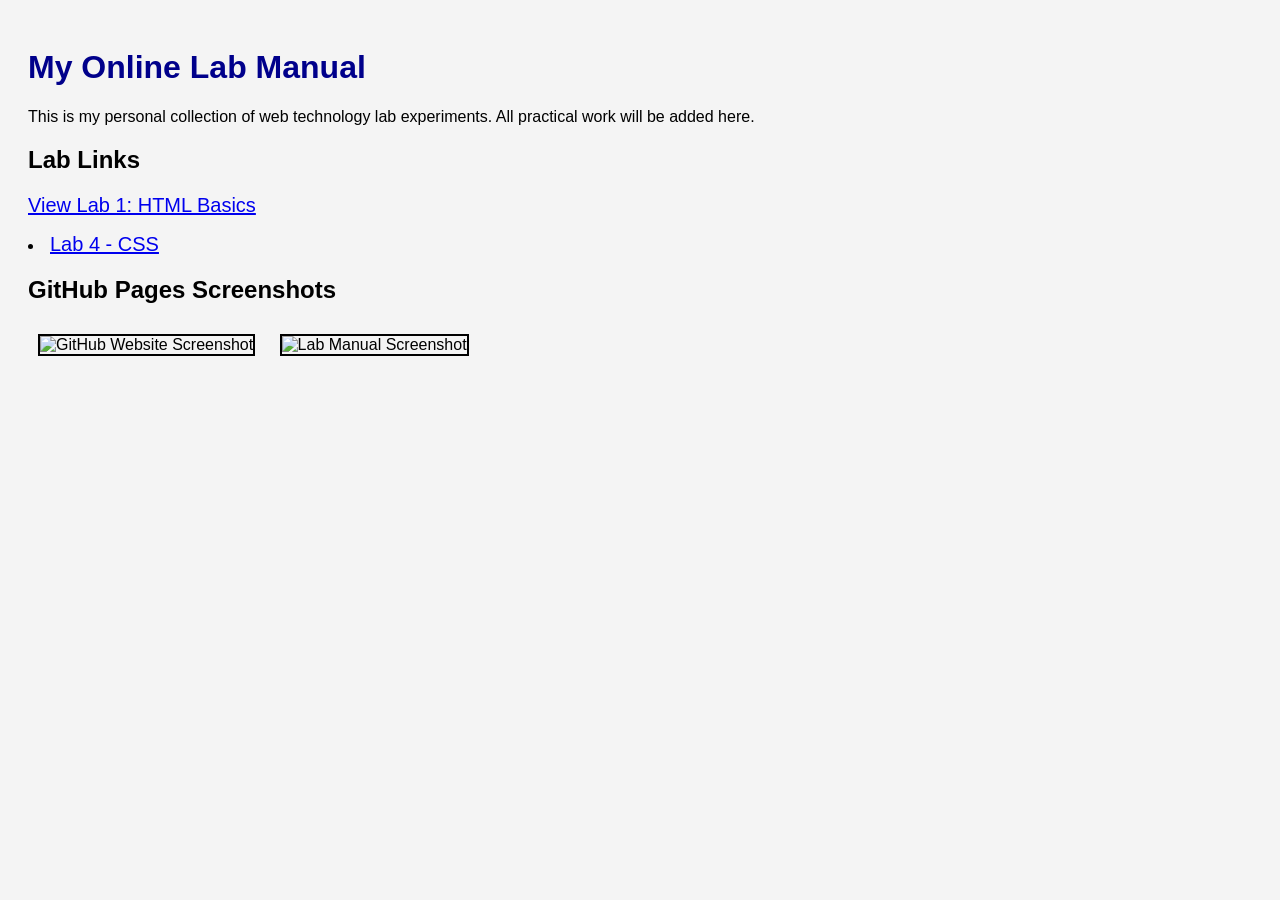
==== lab2.html @ 05289937 "Add files via upload" ====
<!DOCTYPE html>
<html>
<head>
    <title>My Online Lab Manual</title>

    <style>
        body{
            font-family: Arial;
            background-color: #f4f4f4;
            padding: 20px;
        }

        h1{
            color: darkblue;
        }

        img{
            width: 400px;
            border: 2px solid black;
            margin: 10px;
        }

        a{
            font-size: 20px;
        }
    </style>
</head>

<body>

    <h1>My Online Lab Manual</h1>

    <p>
        This is my personal collection of web technology lab experiments.
        All practical work will be added here.
    </p>

    <h2>Lab Links</h2>

    <p>
        <a href="lab1.html">View Lab 1: HTML Basics</a>
        <li><a href="lab4.html">Lab 4 - CSS</a></li>
    </p>

    <h2>GitHub Pages Screenshots</h2>

    <img src="screenshot1.png" alt="GitHub Website Screenshot">

    <img src="screenshot2.png" alt="Lab Manual Screenshot">

</body>
</html>
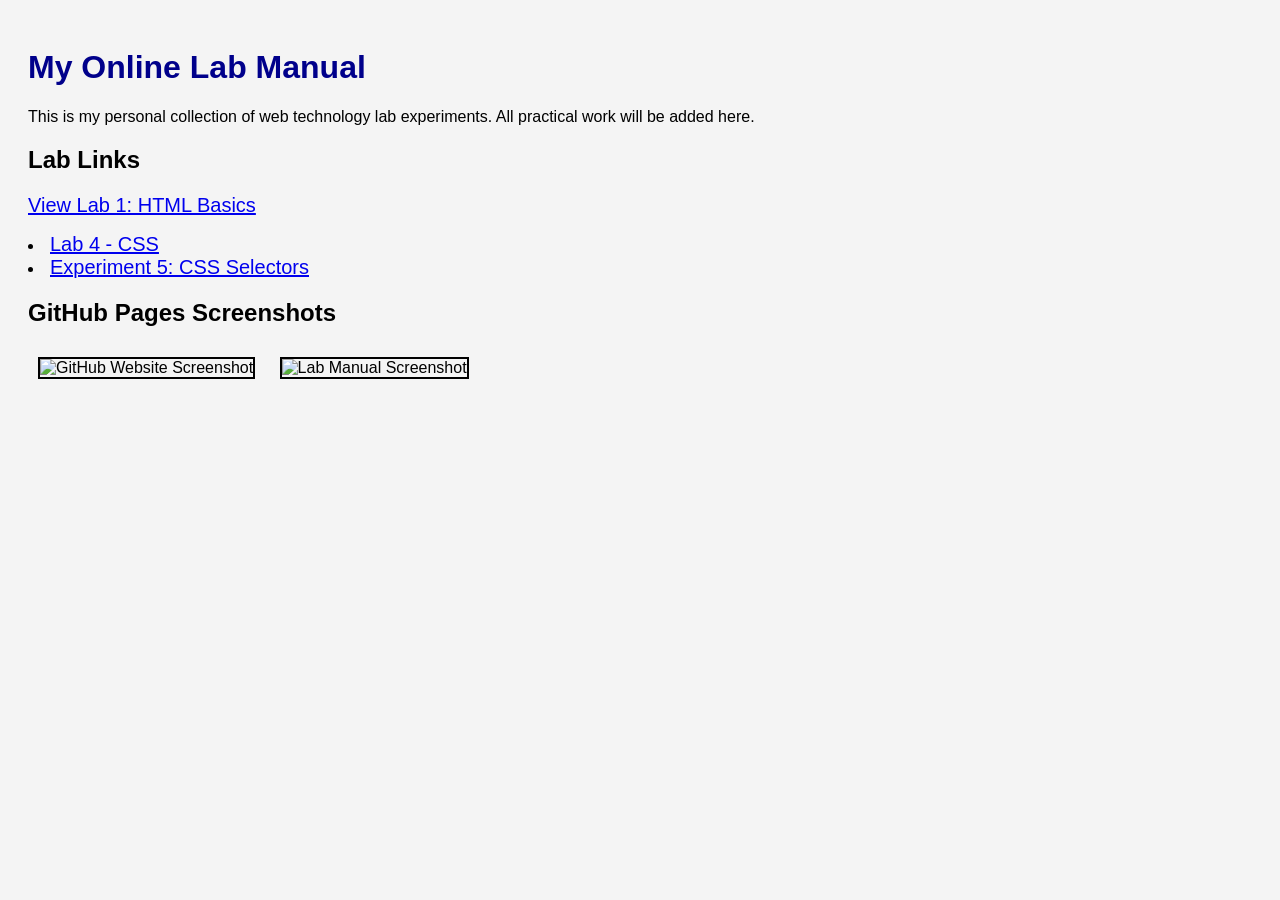
==== commit 1aea44f7: "Add files via upload" ====
--- a/lab2.html
+++ b/lab2.html
@@ -40,6 +40,7 @@
     <p>
         <a href="lab1.html">View Lab 1: HTML Basics</a>
         <li><a href="lab4.html">Lab 4 - CSS</a></li>
+        <li><a href="lab5.html">Experiment 5: CSS Selectors</a></li>
     </p>
 
     <h2>GitHub Pages Screenshots</h2>
